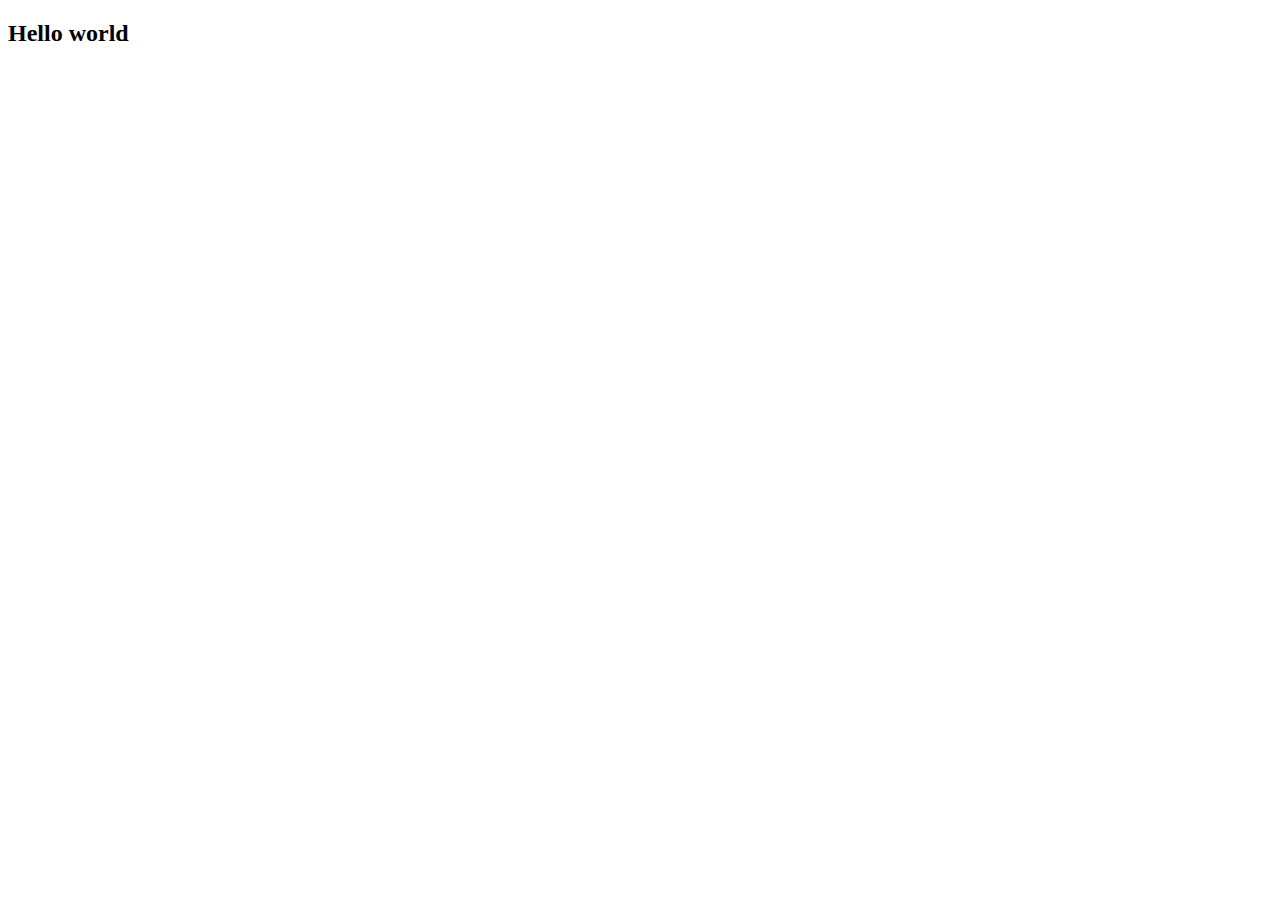
==== templates/home.html @ 5e85a319 "feat: Added a basic render template" ====
<!DOCTYPE html>
<html lang="en">
<head>
  <meta charset="UTF-8">
  <meta name="viewport" content="width=device-width, initial-scale=1.0">
  <title>Covid 19 detection</title>
</head>
<body>
  <h2>Hello world</h2>
</body>
</html>
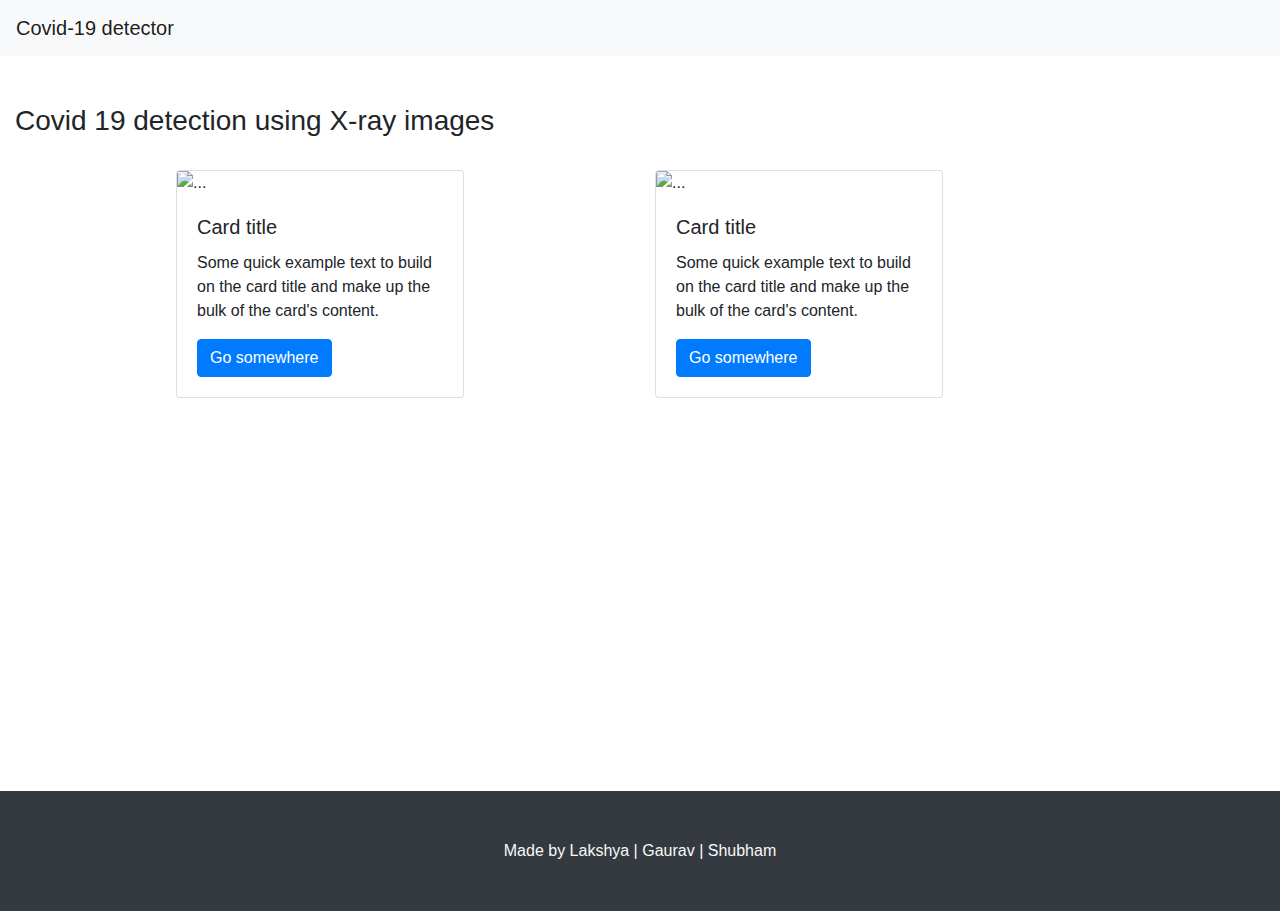
==== commit c16a2874: "feat: Added a wireframe html page" ====
--- a/templates/home.html
+++ b/templates/home.html
@@ -3,9 +3,61 @@
 <head>
   <meta charset="UTF-8">
   <meta name="viewport" content="width=device-width, initial-scale=1.0">
+  <link rel="stylesheet" href="https://stackpath.bootstrapcdn.com/bootstrap/4.5.2/css/bootstrap.min.css" integrity="sha384-JcKb8q3iqJ61gNV9KGb8thSsNjpSL0n8PARn9HuZOnIxN0hoP+VmmDGMN5t9UJ0Z" crossorigin="anonymous">
   <title>Covid 19 detection</title>
+  <style>
+    #content {
+      min-height: 95vh;
+      position: relative;
+    }
+    footer {
+      position: absolute;
+      bottom: 0;
+      width: 100%;
+      
+    }
+
+    .card {
+      max-width: 18rem;
+    }
+
+  </style>
 </head>
 <body>
-  <h2>Hello world</h2>
+  <nav class="navbar navbar-light bg-light">
+    <span class="navbar-brand mb-0 h1">Covid-19 detector</span>
+  </nav>
+  <div id="content" class="pt-5">
+    
+    <div class="container-fluid">
+      <h3>Covid 19 detection using X-ray images</h3>
+      <br/>
+      <div class="row d-flex ">
+        <div class="col-md-6 d-flex justify-content-center">
+          <div class="card" >
+            <img src="..." class="card-img-top" alt="...">
+            <div class="card-body">
+              <h5 class="card-title">Card title</h5>
+              <p class="card-text">Some quick example text to build on the card title and make up the bulk of the card's content.</p>
+              <a href="#" class="btn btn-primary">Go somewhere</a>
+            </div>
+          </div>
+        </div>
+        <div class="col-md-6 d-flex justify-content-start">
+          <div class="card">
+            <img src="..." class="card-img-top" alt="...">
+            <div class="card-body">
+              <h5 class="card-title">Card title</h5>
+              <p class="card-text">Some quick example text to build on the card title and make up the bulk of the card's content.</p>
+              <a href="#" class="btn btn-primary">Go somewhere</a>
+            </div>
+          </div>
+        </div>
+      </div>
+    </div>
+    <footer class="bg-dark text-light p-5">
+      <center>Made by Lakshya | Gaurav | Shubham</center>
+    </footer>
+  </div>
 </body>
 </html>